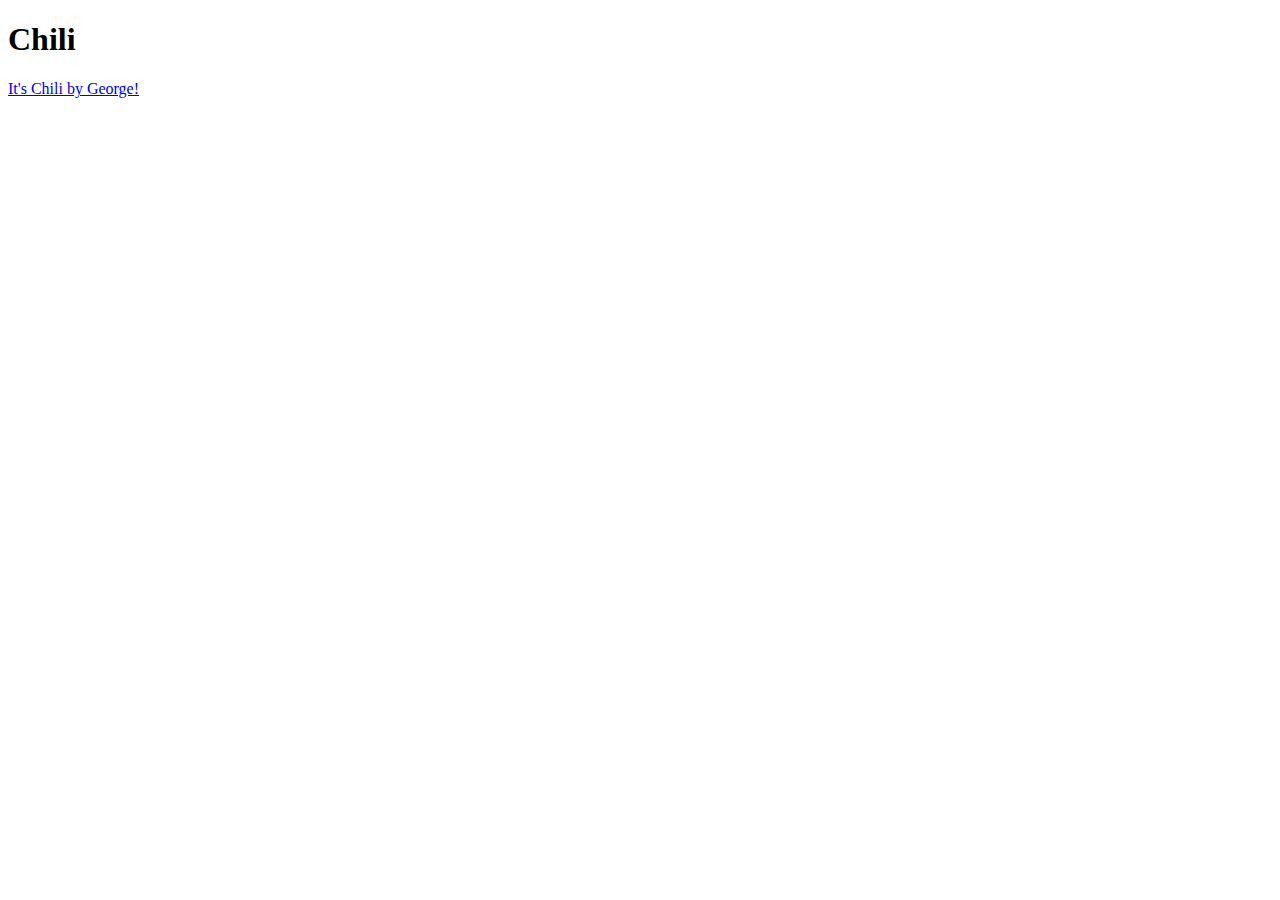
==== recipes/chili.html @ 68911139 "Create chili.html" ====
<!DOCTYPE html>
<html lang="en">
<head>
    <meta charset="UTF-8">
    <meta http-equiv="X-UA-Compatible" content="IE=edge">
    <meta name="viewport" content="width=device-width, initial-scale=1.0">
    <title>Document</title>
</head>
<body>
    <h1>Chili</h1>
    <a href="recipes/Chili.html">It's Chili by George!</a>
</body>
</html>
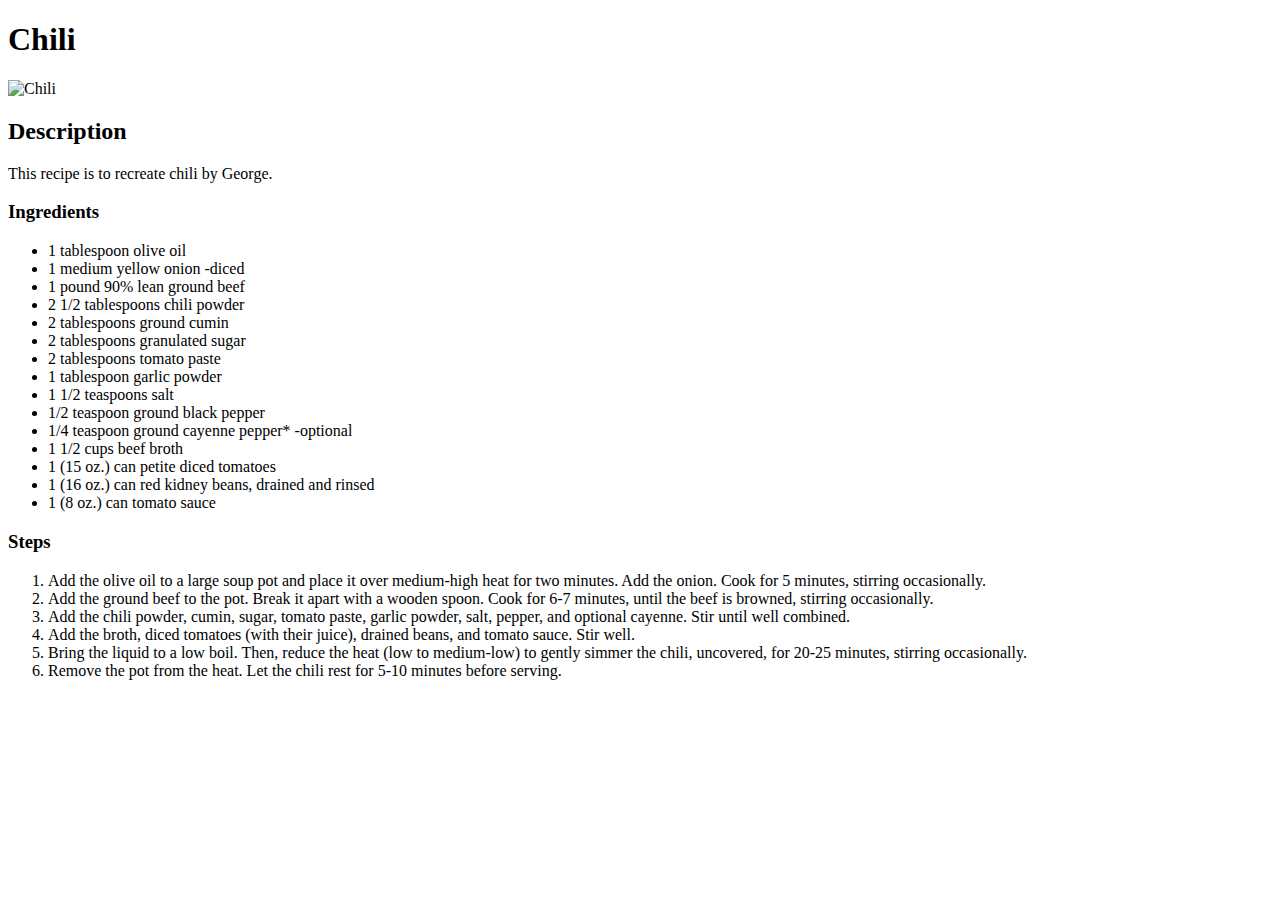
==== commit 76795588: "Add ingredients and steps list" ====
--- a/recipes/chili.html
+++ b/recipes/chili.html
@@ -8,6 +8,35 @@
 </head>
 <body>
     <h1>Chili</h1>
-    <a href="recipes/Chili.html">It's Chili by George!</a>
+    <img src="https://www.thewholesomedish.com/wp-content/uploads/2018/05/The-Best-Classic-Chili-550-500x375.jpg" alt="Chili">
+    <h2>Description</h2>
+    <p>This recipe is to recreate chili by George.</p>
+    <h3>Ingredients</h3>
+    <ul>
+        <li>1 tablespoon olive oil</li>
+        <li>1 medium yellow onion -diced</li>
+        <li>1 pound 90% lean ground beef</li>
+        <li>2 1/2 tablespoons chili powder</li>
+        <li>2 tablespoons ground cumin</li>
+        <li>2 tablespoons granulated sugar</li>
+        <li>2 tablespoons tomato paste</li>
+        <li>1 tablespoon garlic powder</li>
+        <li>1 1/2 teaspoons salt</li>
+        <li>1/2 teaspoon ground black pepper</li>
+        <li>1/4 teaspoon ground cayenne pepper* -optional</li>
+        <li>1 1/2 cups beef broth</li>
+        <li>1 (15 oz.) can petite diced tomatoes</li>
+        <li>1 (16 oz.) can red kidney beans, drained and rinsed</li>
+        <li>1 (8 oz.) can tomato sauce</li>
+    </ul>
+    <h3>Steps</h3>
+    <ol>
+        <li>Add the olive oil to a large soup pot and place it over medium-high heat for two minutes. Add the onion. Cook for 5 minutes, stirring occasionally.</li>
+        <li>Add the ground beef to the pot. Break it apart with a wooden spoon. Cook for 6-7 minutes, until the beef is browned, stirring occasionally.</li>
+        <li>Add the chili powder, cumin, sugar, tomato paste, garlic powder, salt, pepper, and optional cayenne. Stir until well combined.</li>
+        <li>Add the broth, diced tomatoes (with their juice), drained beans, and tomato sauce. Stir well.</li>
+        <li>Bring the liquid to a low boil. Then, reduce the heat (low to medium-low) to gently simmer the chili, uncovered, for 20-25 minutes, stirring occasionally.</li>
+        <li>Remove the pot from the heat. Let the chili rest for 5-10 minutes before serving.</li>
+    </ol>
 </body>
 </html>